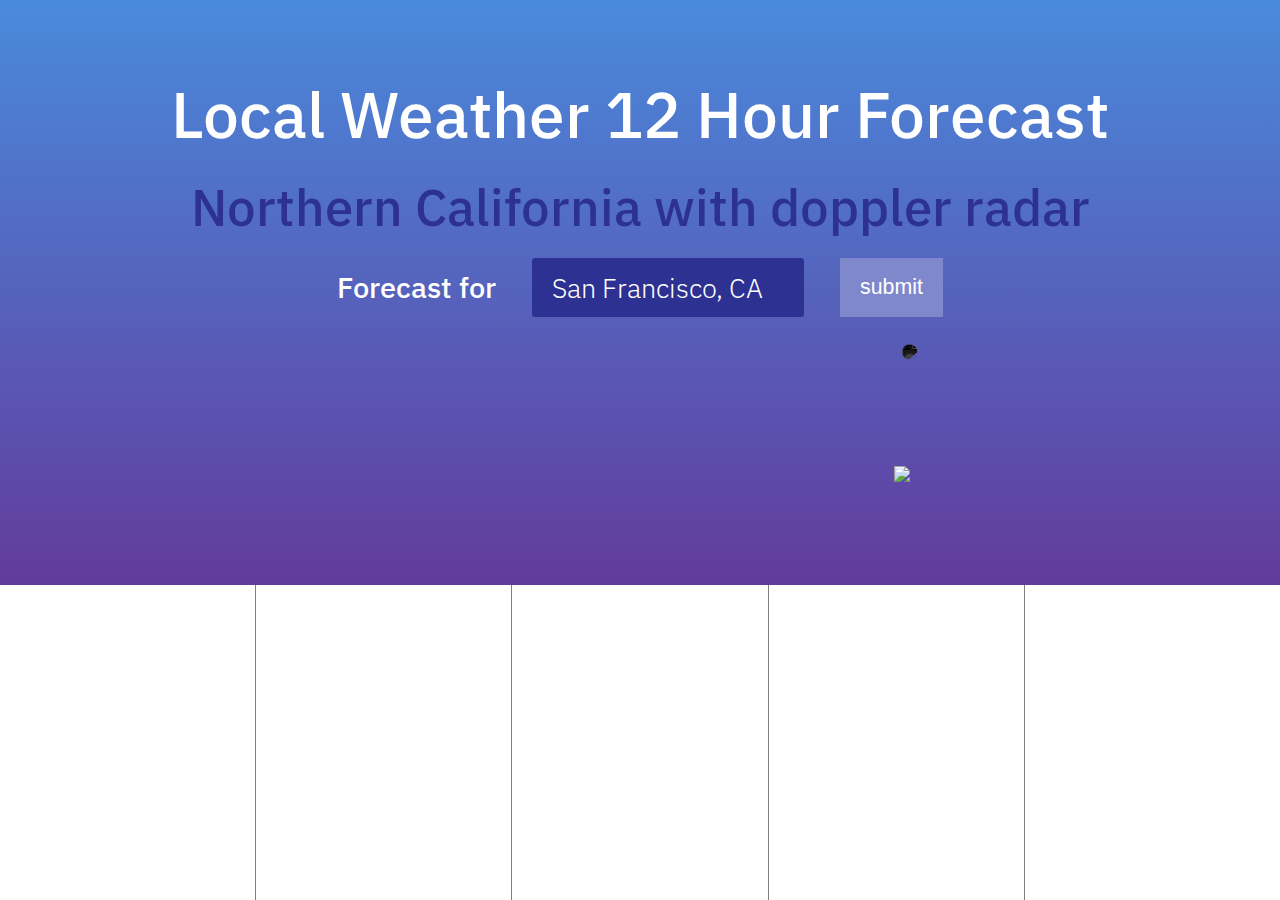
==== index.html @ 2f302aa4 "Changed to 12 hour forecast" ====
<!doctype HTML>
<html lang="en">
	<head>
		<meta charset="utf-8">
		<meta name="viewport" content="width=device-width,initial-scale=1">
		<link href="reset.css" rel="stylesheet">
		<link href="style.css" rel="stylesheet">
		<link href="https://fonts.googleapis.com/css?family=Saira+Extra+Condensed:300" rel="stylesheet">
		<link href="https://fonts.googleapis.com/css?family=IBM+Plex+Sans:300,500" rel="stylesheet">
	</head>

	<body>
		<header>
			<div id="title">
				<p id="main-title">Local Weather 12 Hour Forecast</p>
				<p id="sub-title">Northern California with doppler radar</p>
			</div>
			<div id="header-mid-bottom-area">
				<p id="forecast-for">Forecast for</p>
				<div id="search">
					<input id="searchbar" type="text" label="San Francisco, CA" value="San Francisco, CA">
					<button id="submit-button">submit</button>
				</div>
				<div id="header-bottom-area">
					<div id="current-weather">
						<img id="current-weather-icon">
						<div id="current-time-temp-div">
							<div id="current-time-div">
								<p id="current-time"></p>
								<p id="current-date"></p>
							</div>
							<div id="current-time-temp-border"></div>
							<p id="current-temp"></p>
						</div>
					</div>
					<div id="map">
						<div id="location">
							<img id="location-icon" src="./assets/location.png">
						</div>
						<img id="map-background" src="https://radar.weather.gov/ridge/Overlays/Topo/Short/DAX_Topo_Short.jpg">
						<img id="map-borders" src="https://radar.weather.gov/ridge/Overlays/County/Short/DAX_County_Short.gif">
						<div id="map-radars"></div>
						<img id="map-cities" src="https://radar.weather.gov/ridge/Overlays/Cities/Short/DAX_City_Short.gif">
					</div>
				</div>
			</div>
			<img id="arrow-up" src="./assets/arrow-up.png">
		</header>
		
		<main>
			<img id="arrow-down" src="./assets/arrow-down.png">
			<div id="next-hours">
				<div class="next-hour">
					<p class="next-hour-time"></p>
					<img class="next-hour-icon">
					<p class="next-hour-temp"></p>
				</div>
				<div class="next-hour-border"></div>
				<div class="next-hour">
					<p class="next-hour-time"></p>
					<img class="next-hour-icon">
					<p class="next-hour-temp"></p>
				</div>
				<div class="next-hour-border"></div>
				<div class="next-hour">
					<p class="next-hour-time"></p>
					<img class="next-hour-icon">
					<p class="next-hour-temp"></p>
				</div>
				<div class="next-hour-border"></div>
				<div class="next-hour">
					<p class="next-hour-time"></p>
					<img class="next-hour-icon">
					<p class="next-hour-temp"></p>
				</div>
				<div class="next-hour-border"></div>
				<div class="next-hour">
					<p class="next-hour-time"></p>
					<img class="next-hour-icon">
					<p class="next-hour-temp"></p>
				</div>
			</div>
		</main>
	<script src="script.js"></script>
	</body>
</html>
---- style.css ----
:root {
    --darkBlue: rgb(98, 59, 156);
    --darkerBlue: rgb(45, 49, 146);
    --lightBlue: rgb(73, 138, 220);
    --lighterBlue: rgb(127, 136, 203);
    --marginHor: 150px;
    --marginVert: 90px;
    --title-font: 45pt;
    --sub-title-font: 33pt;
    --forecast-font: 22pt;
    --search-font: 20pt;
    --submit: 16pt;
    --time-header-font: 35pt;
    --temp-header-font: 85pt;
    --time-main-font: 25pt;
    --temp-main-font: 75pt;
}

@keyframes flash-green {
	from {
		outline-color: greenyellow;
	} to {
		outline-color: var(--lightBlue);
	}
}

@keyframes flash-orange {
	from {
		outline-color: orange;
	} to {
		outline-color: var(--lightBlue);
	}
}

@keyframes flash-red {
	from {
		outline-color: red;
	} to {
		outline-color: var(--lightBlue);
	}
}

@keyframes slide-up {
	from {
		transform: translateY(0);
	} to {
		transform: translateY(-100vh);
	}
}

@keyframes slide-down {
	from {
		transform: translateY(-100vh);
	} to {
		transform: translateY(0);
	}
}

* {
	margin: 0;
	padding: 0;
	border: none;
}

.animation-flash-green {
	animation: flash-green 2s;
}

.animation-flash-orange {
	animation: flash-orange 2s;
}

.animation-flash-red {
	animation: flash-red 2s;
}

#arrow-down {
	align-self: center;
	margin-top: 2vh;
	width: fit-content;
}

#arrow-up {
	margin-bottom: 3vh;
}

body {
	display: flex;
	flex-direction: column;
	overflow: hidden;
}

#current-temp {
	font-size: var(--temp-header-font);
	width: 100px;
}

#current-time-div {
	font-size: var(--time-header-font);
	width: 100px;
}

#current-time-temp-div {
	align-items: center;
	display: flex;
	flex-direction: row;
	justify-content: space-evenly;
	text-align: center;
}

#current-time-temp-border {
	background-color: black;
    flex: 1px 0 0;
	height: 100%;
	margin: 0 20px;
}

#current-weather {
	align-items: center;
	color: white;
	display: flex;
	flex-direction: column;
	font-family: "Saira Extra Condensed";
	font-weight: 300;
	justify-content: space-evenly;
	height: -webkit-fill-available;
}

#current-weather-icon {
	width: 80%;
}

#forecast-for {
	font-family: "IBM Plex Sans";
	font-size: var(--forecast-font);
	color: white;
	line-height: calc(var(--forecast-font) * 2);
}

header {
	align-items: center;
	background: linear-gradient(var(--lightBlue), var(--darkBlue));
	box-sizing: border-box;
	box-shadow: 0 50px 50px rgb(159, 159, 159);
	display: flex;
	height: 100vh;
    flex-direction: column;
	font-family: "IBM Plex Sans";
	font-weight: 500;
	overflow: hidden;
	padding: 0 5vw;
	width: auto;
}

#header-bottom-area {
	display: flex;
	flex-direction: column;
	justify-content: center;
}

#header-mid-bottom-area {
	display: flex;
	flex-direction: column;
	width: 100%;
}

#location {
	height: 0;
    left: 36.5582%;
	position: absolute;
	top: 64.3703%;
    width: 0;
	z-index: 1;
}

#location-icon {
	bottom: 0;
	left: -14px;
	position: absolute;
	z-index: 1;
}

.next-hour {
	align-items: center;
	display: flex;
	font-family: "Saira Extra Condensed";
	font-weight: 300;
	flex-basis: 100%;
	flex-direction: row;
	justify-content: space-evenly;
	text-align: center;
}

.next-hour-border {
	background-color: rgb(127, 127, 127);
    flex: 1px 0 0;
}

.next-hour-icon {
    max-height: 70%;
    max-width: 30%;
}

#next-hours {
	align-content: center;
	display: flex;
	flex-direction: column;
	height: 100%;
	width: auto;
}

.next-hour-temp {
	font-size: var(--temp-main-font);
}

.next-hour-time {
	font-size: var(--time-main-font);
}

main {
	background-color: white;
	display: flex;
	flex: auto 1 1;
    flex-direction: column;
	height: 100vh;
	z-index: 1;
}

#main-title {
	color: white;
	font-size: calc(10vw - 4pt);
	margin-top: 8vh;
}

#map {
	display: none;
}

#map-background {
	filter: invert(1) brightness(60%) grayscale(100%);
	height: 100%;
	width: auto;
	z-index: 0;
}

#map-borders {
	filter: blur(10px);
	height: 100%;
	position: absolute;
}

#map-cities {
	height: 100%;
	position: absolute;
}

.map-radar {
	filter: blur(.5px) saturate(75%);
	height: 100%;
	opacity: 0.7;
	position: absolute;
}

#map-radars {
	position: absolute;
	height: 100%;
	width: auto;
}

#search {
	display: flex;
	font-size: var(--forecast-font);
}

#searchbar {
	background-color: var(--darkerBlue);
	border-radius: 3px;
	color: white;
	font-family: "IBM Plex Sans";
	font-size: var(--search-font);
	font-weight: 300;
	min-width: 0;
	outline-color: var(--lightBlue);
	text-indent: 20px;
	width: -webkit-fill-available;
}

#submit-button {
	background-color: var(--lighterBlue);
	color: white;
	font-size: var(--submit);
	padding: 8px 20px;
}

#submit-button:hover {
	background-color: var(--darkBlue);
}

#submit-button:active { /* must be after :hover to avoid overwriting */
	background-color: var(--darkerBlue);
}

#sub-title {
	color: var(--darkerBlue);
	font-size: 4.5vw;
	line-height: 8vw;
}

#title {
	text-align: center;
	z-index: 1;
}

@media screen and (min-width: 600px) { /* Tablet */
	#arrow-down,
	#arrow-up {
		display: none;
	}

	#current-weather {
		height: 100%;
	}

	header {
		height: 65vh;
	}

	#header-bottom-area {
		flex-direction: row;
		height: 100%;
		justify-content: space-evenly;
	}

	#header-mid-bottom-area {
		height: 100%;
	}

	main {
		height: 35vh;
	}

	#main-title {
		font-size: 5vw;
	}

	#map {
		align-self: center;
		display: inline;
		position: relative;
		height: 80%;
	}

	#map-background {
		position: relative;
		align-self: center;
		clip-path: circle(48%);
	}

	#map-borders,
	#map-cities,
	.map-radar {
		align-self: center;
		clip-path: circle(48%);
		top: 0;
	}

	#map-radars {
		top: 0;
	}

	.next-hour {
		flex-direction: column;
	}

	.next-hour-icon {
		max-height: 33%;
		max-width: 75%;
	}

	#next-hours {
		flex-direction: row;
		width: 100vw;
	}

	#search {
		align-self: center;
		justify-content: space-between;
	}

	#searchbar {
		width: 45%;
	}

	#sub-title {
		font-size: 4vw;
	}
}

@media screen and (min-width: 1368px) { /* Full view */
	body {
		height: 100vh;
	}

	#current-time-temp-border {
		display: none;
	}

	#current-weather-icon {
		width: auto;
	}

	#current-weather {
		width: 100%;
	}

	#current-time-temp-div {
		width: 100%;
	}

	header {
		align-items: baseline;
		padding: 0 10vw;
		position: relative;
	}

	#header-mid-bottom-area {
		width: 700px;
	}

	#main-title {
		font-size: var(--title-font);
		text-align: left;
	}

	#map {
		bottom: 10%;
		position: absolute;
		left: calc(50vw + 200px);
	}

	.next-hour-border {
		margin: 5vh 0 3vh 0;
	}

	#search {
		align-self: initial;
	}

	#searchbar {
		width: 55%;
	}

	#sub-title {
		font-size: var(--sub-title-font);
		line-height: calc(var(--sub-title-font) * 2);
		text-align: left;
	}
}
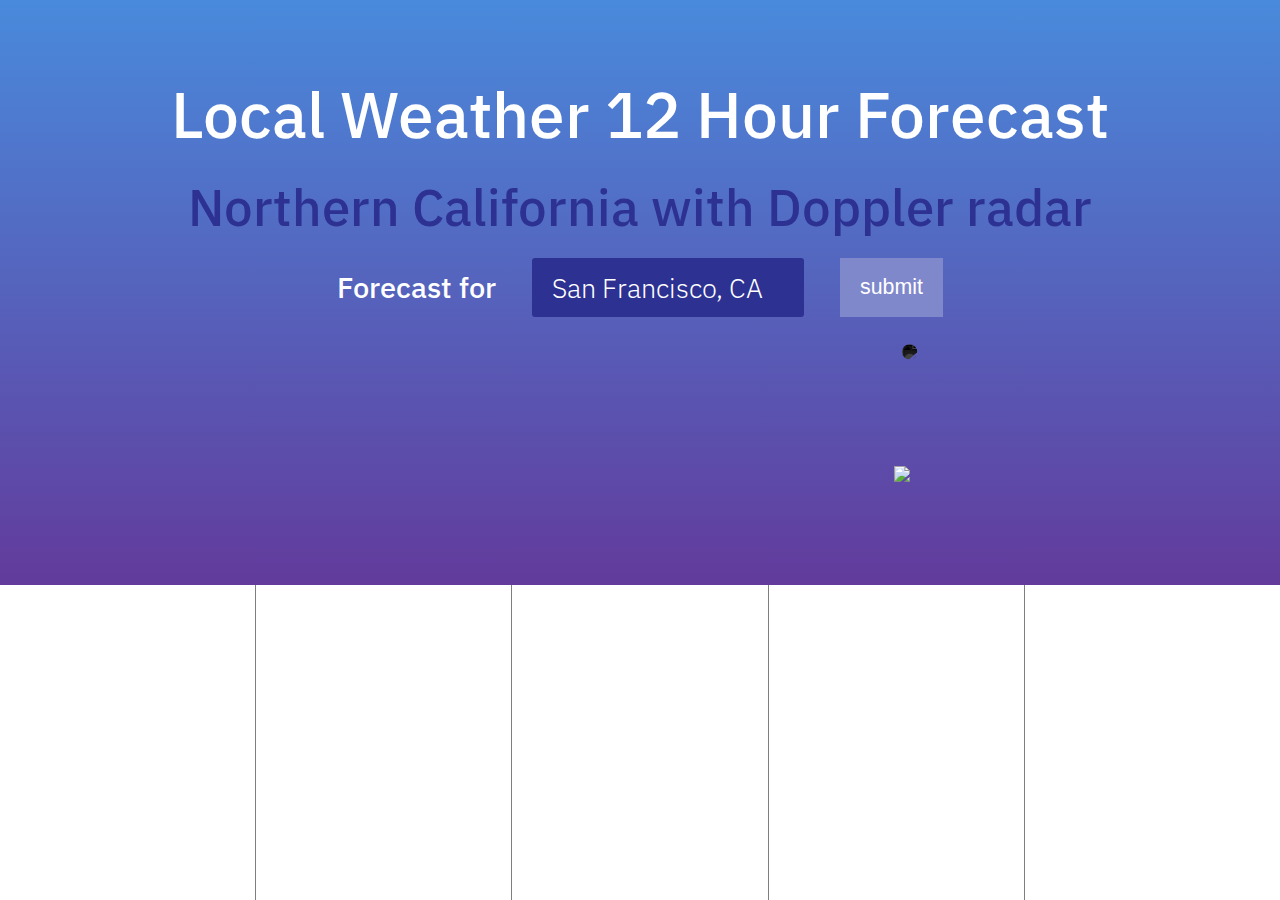
==== commit f33cbef2: "Identation fix" ====
--- a/index.html
+++ b/index.html
@@ -1,86 +1,86 @@
 <!doctype HTML>
 <html lang="en">
-	<head>
-		<meta charset="utf-8">
-		<meta name="viewport" content="width=device-width,initial-scale=1">
-		<link href="reset.css" rel="stylesheet">
-		<link href="style.css" rel="stylesheet">
-		<link href="https://fonts.googleapis.com/css?family=Saira+Extra+Condensed:300" rel="stylesheet">
-		<link href="https://fonts.googleapis.com/css?family=IBM+Plex+Sans:300,500" rel="stylesheet">
-	</head>
+    <head>
+        <meta charset="utf-8">
+        <meta name="viewport" content="width=device-width,initial-scale=1">
+        <link href="reset.css" rel="stylesheet">
+        <link href="style.css" rel="stylesheet">
+        <link href="https://fonts.googleapis.com/css?family=Saira+Extra+Condensed:300" rel="stylesheet">
+        <link href="https://fonts.googleapis.com/css?family=IBM+Plex+Sans:300,500" rel="stylesheet">
+    </head>
 
-	<body>
-		<header>
-			<div id="title">
-				<p id="main-title">Local Weather 12 Hour Forecast</p>
-				<p id="sub-title">Northern California with doppler radar</p>
-			</div>
-			<div id="header-mid-bottom-area">
-				<p id="forecast-for">Forecast for</p>
-				<div id="search">
-					<input id="searchbar" type="text" label="San Francisco, CA" value="San Francisco, CA">
-					<button id="submit-button">submit</button>
-				</div>
-				<div id="header-bottom-area">
-					<div id="current-weather">
-						<img id="current-weather-icon">
-						<div id="current-time-temp-div">
-							<div id="current-time-div">
-								<p id="current-time"></p>
-								<p id="current-date"></p>
-							</div>
-							<div id="current-time-temp-border"></div>
-							<p id="current-temp"></p>
-						</div>
-					</div>
-					<div id="map">
-						<div id="location">
-							<img id="location-icon" src="./assets/location.png">
-						</div>
-						<img id="map-background" src="https://radar.weather.gov/ridge/Overlays/Topo/Short/DAX_Topo_Short.jpg">
-						<img id="map-borders" src="https://radar.weather.gov/ridge/Overlays/County/Short/DAX_County_Short.gif">
-						<div id="map-radars"></div>
-						<img id="map-cities" src="https://radar.weather.gov/ridge/Overlays/Cities/Short/DAX_City_Short.gif">
-					</div>
-				</div>
-			</div>
-			<img id="arrow-up" src="./assets/arrow-up.png">
-		</header>
-		
-		<main>
-			<img id="arrow-down" src="./assets/arrow-down.png">
-			<div id="next-hours">
-				<div class="next-hour">
-					<p class="next-hour-time"></p>
-					<img class="next-hour-icon">
-					<p class="next-hour-temp"></p>
-				</div>
-				<div class="next-hour-border"></div>
-				<div class="next-hour">
-					<p class="next-hour-time"></p>
-					<img class="next-hour-icon">
-					<p class="next-hour-temp"></p>
-				</div>
-				<div class="next-hour-border"></div>
-				<div class="next-hour">
-					<p class="next-hour-time"></p>
-					<img class="next-hour-icon">
-					<p class="next-hour-temp"></p>
-				</div>
-				<div class="next-hour-border"></div>
-				<div class="next-hour">
-					<p class="next-hour-time"></p>
-					<img class="next-hour-icon">
-					<p class="next-hour-temp"></p>
-				</div>
-				<div class="next-hour-border"></div>
-				<div class="next-hour">
-					<p class="next-hour-time"></p>
-					<img class="next-hour-icon">
-					<p class="next-hour-temp"></p>
-				</div>
-			</div>
-		</main>
-	<script src="script.js"></script>
-	</body>
+    <body>
+        <header>
+            <div id="title">
+                <p id="main-title">Local Weather 12 Hour Forecast</p>
+                <p id="sub-title">Northern California with Doppler radar</p>
+            </div>
+            <div id="header-mid-bottom-area">
+                <p id="forecast-for">Forecast for</p>
+                <div id="search">
+                    <input id="searchbar" type="text" label="San Francisco, CA" value="San Francisco, CA">
+                    <button id="submit-button">submit</button>
+                </div>
+                <div id="header-bottom-area">
+                    <div id="current-weather">
+                        <img id="current-weather-icon">
+                        <div id="current-time-temp-div">
+                            <div id="current-time-div">
+                                <p id="current-time"></p>
+                                <p id="current-date"></p>
+                            </div>
+                            <div id="current-time-temp-border"></div>
+                            <p id="current-temp"></p>
+                        </div>
+                    </div>
+                    <div id="map">
+                        <div id="location">
+                            <img id="location-icon" src="./assets/location.png">
+                        </div>
+                        <img id="map-background" src="https://radar.weather.gov/ridge/Overlays/Topo/Short/DAX_Topo_Short.jpg">
+                        <img id="map-borders" src="https://radar.weather.gov/ridge/Overlays/County/Short/DAX_County_Short.gif">
+                        <div id="map-radars"></div>
+                        <img id="map-cities" src="https://radar.weather.gov/ridge/Overlays/Cities/Short/DAX_City_Short.gif">
+                    </div>
+                </div>
+            </div>
+            <img id="arrow-up" src="./assets/arrow-up.png">
+        </header>
+
+        <main>
+            <img id="arrow-down" src="./assets/arrow-down.png">
+            <div id="next-hours">
+                <div class="next-hour">
+                    <p class="next-hour-time"></p>
+                    <img class="next-hour-icon">
+                    <p class="next-hour-temp"></p>
+                </div>
+                <div class="next-hour-border"></div>
+                <div class="next-hour">
+                    <p class="next-hour-time"></p>
+                    <img class="next-hour-icon">
+                    <p class="next-hour-temp"></p>
+                </div>
+                <div class="next-hour-border"></div>
+                <div class="next-hour">
+                    <p class="next-hour-time"></p>
+                    <img class="next-hour-icon">
+                    <p class="next-hour-temp"></p>
+                </div>
+                <div class="next-hour-border"></div>
+                <div class="next-hour">
+                    <p class="next-hour-time"></p>
+                    <img class="next-hour-icon">
+                    <p class="next-hour-temp"></p>
+                </div>
+                <div class="next-hour-border"></div>
+                <div class="next-hour">
+                    <p class="next-hour-time"></p>
+                    <img class="next-hour-icon">
+                    <p class="next-hour-temp"></p>
+                </div>
+            </div>
+        </main>
+    <script src="script.js"></script>
+    </body>
 </html>--- a/style.css
+++ b/style.css
@@ -17,182 +17,182 @@
 }
 
 @keyframes flash-green {
-	from {
-		outline-color: greenyellow;
-	} to {
-		outline-color: var(--lightBlue);
-	}
+    from {
+        outline-color: greenyellow;
+    } to {
+        outline-color: var(--lightBlue);
+    }
 }
 
 @keyframes flash-orange {
-	from {
-		outline-color: orange;
-	} to {
-		outline-color: var(--lightBlue);
-	}
+    from {
+        outline-color: orange;
+    } to {
+        outline-color: var(--lightBlue);
+    }
 }
 
 @keyframes flash-red {
-	from {
-		outline-color: red;
-	} to {
-		outline-color: var(--lightBlue);
-	}
+    from {
+        outline-color: red;
+    } to {
+        outline-color: var(--lightBlue);
+    }
 }
 
 @keyframes slide-up {
-	from {
-		transform: translateY(0);
-	} to {
-		transform: translateY(-100vh);
-	}
+    from {
+        transform: translateY(0);
+    } to {
+        transform: translateY(-100vh);
+    }
 }
 
 @keyframes slide-down {
-	from {
-		transform: translateY(-100vh);
-	} to {
-		transform: translateY(0);
-	}
+    from {
+        transform: translateY(-100vh);
+    } to {
+        transform: translateY(0);
+    }
 }
 
 * {
-	margin: 0;
-	padding: 0;
-	border: none;
+    margin: 0;
+    padding: 0;
+    border: none;
 }
 
 .animation-flash-green {
-	animation: flash-green 2s;
+    animation: flash-green 2s;
 }
 
 .animation-flash-orange {
-	animation: flash-orange 2s;
+    animation: flash-orange 2s;
 }
 
 .animation-flash-red {
-	animation: flash-red 2s;
+    animation: flash-red 2s;
 }
 
 #arrow-down {
-	align-self: center;
-	margin-top: 2vh;
-	width: fit-content;
+    align-self: center;
+    margin-top: 2vh;
+    width: fit-content;
 }
 
 #arrow-up {
-	margin-bottom: 3vh;
+    margin-bottom: 3vh;
 }
 
 body {
-	display: flex;
-	flex-direction: column;
-	overflow: hidden;
+    display: flex;
+    flex-direction: column;
+    overflow: hidden;
 }
 
 #current-temp {
-	font-size: var(--temp-header-font);
-	width: 100px;
+    font-size: var(--temp-header-font);
+    width: 100px;
 }
 
 #current-time-div {
-	font-size: var(--time-header-font);
-	width: 100px;
+    font-size: var(--time-header-font);
+    width: 100px;
 }
 
 #current-time-temp-div {
-	align-items: center;
-	display: flex;
-	flex-direction: row;
-	justify-content: space-evenly;
-	text-align: center;
+    align-items: center;
+    display: flex;
+    flex-direction: row;
+    justify-content: space-evenly;
+    text-align: center;
 }
 
 #current-time-temp-border {
-	background-color: black;
+    background-color: black;
     flex: 1px 0 0;
-	height: 100%;
-	margin: 0 20px;
+    height: 100%;
+    margin: 0 20px;
 }
 
 #current-weather {
-	align-items: center;
-	color: white;
-	display: flex;
-	flex-direction: column;
-	font-family: "Saira Extra Condensed";
-	font-weight: 300;
-	justify-content: space-evenly;
-	height: -webkit-fill-available;
+    align-items: center;
+    color: white;
+    display: flex;
+    flex-direction: column;
+    font-family: "Saira Extra Condensed";
+    font-weight: 300;
+    justify-content: space-evenly;
+    height: -webkit-fill-available;
 }
 
 #current-weather-icon {
-	width: 80%;
+    width: 80%;
 }
 
 #forecast-for {
-	font-family: "IBM Plex Sans";
-	font-size: var(--forecast-font);
-	color: white;
-	line-height: calc(var(--forecast-font) * 2);
+    font-family: "IBM Plex Sans";
+    font-size: var(--forecast-font);
+    color: white;
+    line-height: calc(var(--forecast-font) * 2);
 }
 
 header {
-	align-items: center;
-	background: linear-gradient(var(--lightBlue), var(--darkBlue));
-	box-sizing: border-box;
-	box-shadow: 0 50px 50px rgb(159, 159, 159);
-	display: flex;
-	height: 100vh;
-    flex-direction: column;
-	font-family: "IBM Plex Sans";
-	font-weight: 500;
-	overflow: hidden;
-	padding: 0 5vw;
-	width: auto;
+    align-items: center;
+    background: linear-gradient(var(--lightBlue), var(--darkBlue));
+    box-sizing: border-box;
+    box-shadow: 0 50px 50px rgb(159, 159, 159);
+    display: flex;
+    height: 100vh;
+    flex-direction: column;
+    font-family: "IBM Plex Sans";
+    font-weight: 500;
+    overflow: hidden;
+    padding: 0 5vw;
+    width: auto;
 }
 
 #header-bottom-area {
-	display: flex;
-	flex-direction: column;
-	justify-content: center;
+    display: flex;
+    flex-direction: column;
+    justify-content: center;
 }
 
 #header-mid-bottom-area {
-	display: flex;
-	flex-direction: column;
-	width: 100%;
+    display: flex;
+    flex-direction: column;
+    width: 100%;
 }
 
 #location {
-	height: 0;
+    height: 0;
     left: 36.5582%;
-	position: absolute;
-	top: 64.3703%;
+    position: absolute;
+    top: 64.3703%;
     width: 0;
-	z-index: 1;
+    z-index: 1;
 }
 
 #location-icon {
-	bottom: 0;
-	left: -14px;
-	position: absolute;
-	z-index: 1;
+    bottom: 0;
+    left: -14px;
+    position: absolute;
+    z-index: 1;
 }
 
 .next-hour {
-	align-items: center;
-	display: flex;
-	font-family: "Saira Extra Condensed";
-	font-weight: 300;
-	flex-basis: 100%;
-	flex-direction: row;
-	justify-content: space-evenly;
-	text-align: center;
+    align-items: center;
+    display: flex;
+    font-family: "Saira Extra Condensed";
+    font-weight: 300;
+    flex-basis: 100%;
+    flex-direction: row;
+    justify-content: space-evenly;
+    text-align: center;
 }
 
 .next-hour-border {
-	background-color: rgb(127, 127, 127);
+    background-color: rgb(127, 127, 127);
     flex: 1px 0 0;
 }
 
@@ -202,257 +202,257 @@
 }
 
 #next-hours {
-	align-content: center;
-	display: flex;
-	flex-direction: column;
-	height: 100%;
-	width: auto;
+    align-content: center;
+    display: flex;
+    flex-direction: column;
+    height: 100%;
+    width: auto;
 }
 
 .next-hour-temp {
-	font-size: var(--temp-main-font);
+    font-size: var(--temp-main-font);
 }
 
 .next-hour-time {
-	font-size: var(--time-main-font);
+    font-size: var(--time-main-font);
 }
 
 main {
-	background-color: white;
-	display: flex;
-	flex: auto 1 1;
-    flex-direction: column;
-	height: 100vh;
-	z-index: 1;
+    background-color: white;
+    display: flex;
+    flex: auto 1 1;
+    flex-direction: column;
+    height: 100vh;
+    z-index: 1;
 }
 
 #main-title {
-	color: white;
-	font-size: calc(10vw - 4pt);
-	margin-top: 8vh;
+    color: white;
+    font-size: calc(10vw - 4pt);
+    margin-top: 8vh;
 }
 
 #map {
-	display: none;
+    display: none;
 }
 
 #map-background {
-	filter: invert(1) brightness(60%) grayscale(100%);
-	height: 100%;
-	width: auto;
-	z-index: 0;
+    filter: invert(1) brightness(60%) grayscale(100%);
+    height: 100%;
+    width: auto;
+    z-index: 0;
 }
 
 #map-borders {
-	filter: blur(10px);
-	height: 100%;
-	position: absolute;
+    filter: blur(10px);
+    height: 100%;
+    position: absolute;
 }
 
 #map-cities {
-	height: 100%;
-	position: absolute;
+    height: 100%;
+    position: absolute;
 }
 
 .map-radar {
-	filter: blur(.5px) saturate(75%);
-	height: 100%;
-	opacity: 0.7;
-	position: absolute;
+    filter: blur(.5px) saturate(75%);
+    height: 100%;
+    opacity: 0.7;
+    position: absolute;
 }
 
 #map-radars {
-	position: absolute;
-	height: 100%;
-	width: auto;
+    position: absolute;
+    height: 100%;
+    width: auto;
 }
 
 #search {
-	display: flex;
-	font-size: var(--forecast-font);
+    display: flex;
+    font-size: var(--forecast-font);
 }
 
 #searchbar {
-	background-color: var(--darkerBlue);
-	border-radius: 3px;
-	color: white;
-	font-family: "IBM Plex Sans";
-	font-size: var(--search-font);
-	font-weight: 300;
-	min-width: 0;
-	outline-color: var(--lightBlue);
-	text-indent: 20px;
-	width: -webkit-fill-available;
+    background-color: var(--darkerBlue);
+    border-radius: 3px;
+    color: white;
+    font-family: "IBM Plex Sans";
+    font-size: var(--search-font);
+    font-weight: 300;
+    min-width: 0;
+    outline-color: var(--lightBlue);
+    text-indent: 20px;
+    width: -webkit-fill-available;
 }
 
 #submit-button {
-	background-color: var(--lighterBlue);
-	color: white;
-	font-size: var(--submit);
-	padding: 8px 20px;
+    background-color: var(--lighterBlue);
+    color: white;
+    font-size: var(--submit);
+    padding: 8px 20px;
 }
 
 #submit-button:hover {
-	background-color: var(--darkBlue);
+    background-color: var(--darkBlue);
 }
 
 #submit-button:active { /* must be after :hover to avoid overwriting */
-	background-color: var(--darkerBlue);
+    background-color: var(--darkerBlue);
 }
 
 #sub-title {
-	color: var(--darkerBlue);
-	font-size: 4.5vw;
-	line-height: 8vw;
+    color: var(--darkerBlue);
+    font-size: 4.5vw;
+    line-height: 8vw;
 }
 
 #title {
-	text-align: center;
-	z-index: 1;
+    text-align: center;
+    z-index: 1;
 }
 
 @media screen and (min-width: 600px) { /* Tablet */
-	#arrow-down,
-	#arrow-up {
-		display: none;
-	}
-
-	#current-weather {
-		height: 100%;
-	}
-
-	header {
-		height: 65vh;
-	}
-
-	#header-bottom-area {
-		flex-direction: row;
-		height: 100%;
-		justify-content: space-evenly;
-	}
-
-	#header-mid-bottom-area {
-		height: 100%;
-	}
-
-	main {
-		height: 35vh;
-	}
-
-	#main-title {
-		font-size: 5vw;
-	}
-
-	#map {
-		align-self: center;
-		display: inline;
-		position: relative;
-		height: 80%;
-	}
-
-	#map-background {
-		position: relative;
-		align-self: center;
-		clip-path: circle(48%);
-	}
-
-	#map-borders,
-	#map-cities,
-	.map-radar {
-		align-self: center;
-		clip-path: circle(48%);
-		top: 0;
-	}
-
-	#map-radars {
-		top: 0;
-	}
-
-	.next-hour {
-		flex-direction: column;
-	}
-
-	.next-hour-icon {
-		max-height: 33%;
-		max-width: 75%;
-	}
-
-	#next-hours {
-		flex-direction: row;
-		width: 100vw;
-	}
-
-	#search {
-		align-self: center;
-		justify-content: space-between;
-	}
-
-	#searchbar {
-		width: 45%;
-	}
-
-	#sub-title {
-		font-size: 4vw;
-	}
+    #arrow-down,
+    #arrow-up {
+        display: none;
+    }
+
+    #current-weather {
+        height: 100%;
+    }
+
+    header {
+        height: 65vh;
+    }
+
+    #header-bottom-area {
+        flex-direction: row;
+        height: 100%;
+        justify-content: space-evenly;
+    }
+
+    #header-mid-bottom-area {
+        height: 100%;
+    }
+
+    main {
+        height: 35vh;
+    }
+
+    #main-title {
+        font-size: 5vw;
+    }
+
+    #map {
+        align-self: center;
+        display: inline;
+        position: relative;
+        height: 80%;
+    }
+
+    #map-background {
+        position: relative;
+        align-self: center;
+        clip-path: circle(48%);
+    }
+
+    #map-borders,
+    #map-cities,
+    .map-radar {
+        align-self: center;
+        clip-path: circle(48%);
+        top: 0;
+    }
+
+    #map-radars {
+        top: 0;
+    }
+
+    .next-hour {
+        flex-direction: column;
+    }
+
+    .next-hour-icon {
+        max-height: 33%;
+        max-width: 75%;
+    }
+
+    #next-hours {
+        flex-direction: row;
+        width: 100vw;
+    }
+
+    #search {
+        align-self: center;
+        justify-content: space-between;
+    }
+
+    #searchbar {
+        width: 45%;
+    }
+
+    #sub-title {
+        font-size: 4vw;
+    }
 }
 
 @media screen and (min-width: 1368px) { /* Full view */
-	body {
-		height: 100vh;
-	}
-
-	#current-time-temp-border {
-		display: none;
-	}
-
-	#current-weather-icon {
-		width: auto;
-	}
-
-	#current-weather {
-		width: 100%;
-	}
-
-	#current-time-temp-div {
-		width: 100%;
-	}
-
-	header {
-		align-items: baseline;
-		padding: 0 10vw;
-		position: relative;
-	}
-
-	#header-mid-bottom-area {
-		width: 700px;
-	}
-
-	#main-title {
-		font-size: var(--title-font);
-		text-align: left;
-	}
-
-	#map {
-		bottom: 10%;
-		position: absolute;
-		left: calc(50vw + 200px);
-	}
-
-	.next-hour-border {
-		margin: 5vh 0 3vh 0;
-	}
-
-	#search {
-		align-self: initial;
-	}
-
-	#searchbar {
-		width: 55%;
-	}
-
-	#sub-title {
-		font-size: var(--sub-title-font);
-		line-height: calc(var(--sub-title-font) * 2);
-		text-align: left;
-	}
+    body {
+        height: 100vh;
+    }
+
+    #current-time-temp-border {
+        display: none;
+    }
+
+    #current-weather-icon {
+        width: auto;
+    }
+
+    #current-weather {
+        width: 100%;
+    }
+
+    #current-time-temp-div {
+        width: 100%;
+    }
+
+    header {
+        align-items: baseline;
+        padding: 0 10vw;
+        position: relative;
+    }
+
+    #header-mid-bottom-area {
+        width: 700px;
+    }
+
+    #main-title {
+        font-size: var(--title-font);
+        text-align: left;
+    }
+
+    #map {
+        bottom: 10%;
+        position: absolute;
+        left: calc(50vw + 200px);
+    }
+
+    .next-hour-border {
+        margin: 5vh 0 3vh 0;
+    }
+
+    #search {
+        align-self: initial;
+    }
+
+    #searchbar {
+        width: 55%;
+    }
+
+    #sub-title {
+        font-size: var(--sub-title-font);
+        line-height: calc(var(--sub-title-font) * 2);
+        text-align: left;
+    }
 }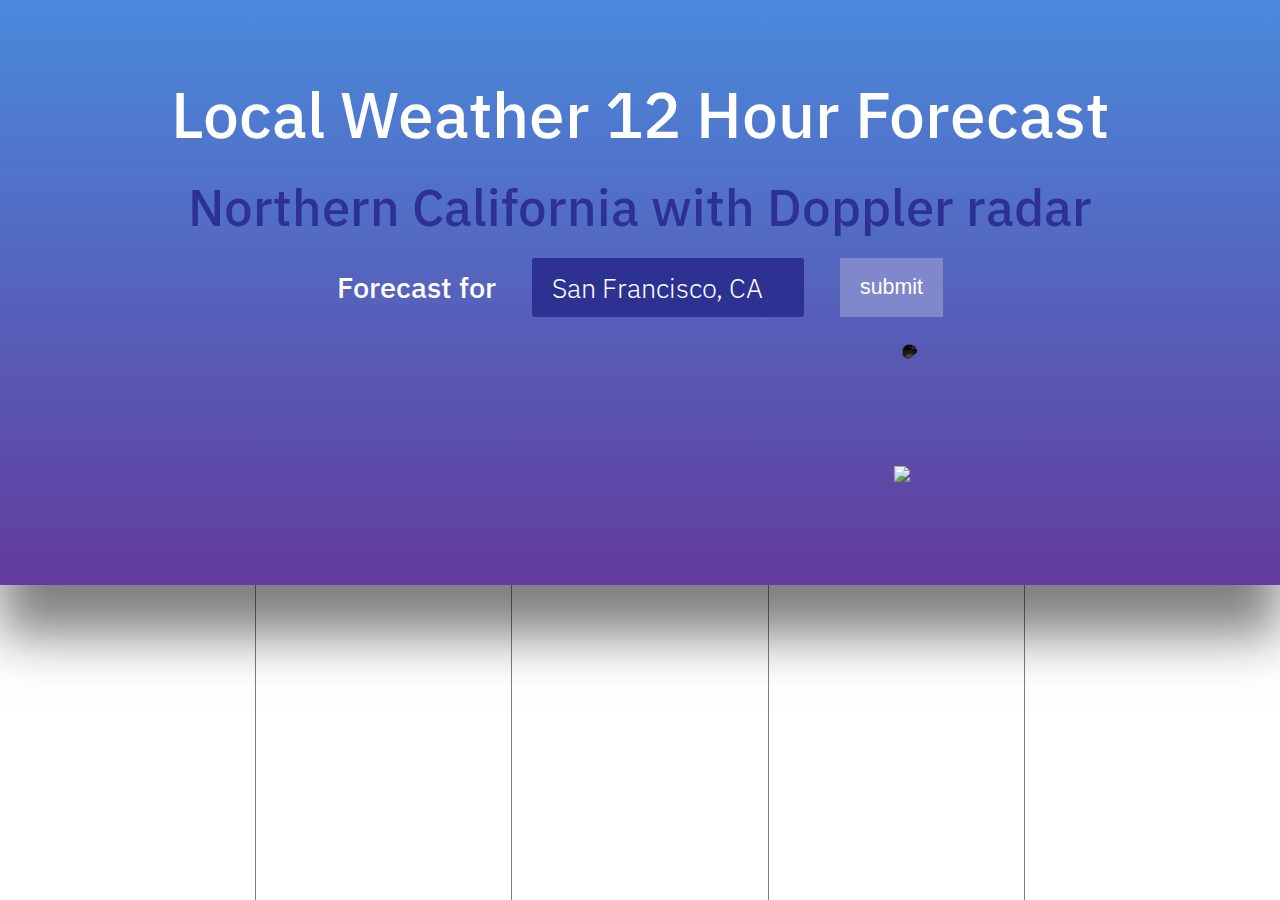
==== commit e9c76268: "Clean up" ====
--- a/index.html
+++ b/index.html
@@ -1,4 +1,4 @@
-<!doctype HTML>
+<!doctype html>
 <html lang="en">
     <head>
         <meta charset="utf-8">
@@ -46,7 +46,6 @@
             </div>
             <img id="arrow-up" src="./assets/arrow-up.png">
         </header>
-
         <main>
             <img id="arrow-down" src="./assets/arrow-down.png">
             <div id="next-hours">
--- a/style.css
+++ b/style.css
@@ -87,7 +87,6 @@
 body {
     display: flex;
     flex-direction: column;
-    overflow: hidden;
 }
 
 #current-temp {
@@ -122,8 +121,8 @@
     flex-direction: column;
     font-family: "Saira Extra Condensed";
     font-weight: 300;
+    height: 100%;
     justify-content: space-evenly;
-    height: -webkit-fill-available;
 }
 
 #current-weather-icon {
@@ -141,25 +140,27 @@
     align-items: center;
     background: linear-gradient(var(--lightBlue), var(--darkBlue));
     box-sizing: border-box;
-    box-shadow: 0 50px 50px rgb(159, 159, 159);
+    box-shadow: 0 50px 50px rgba(0, 0, 0, 0.5);
     display: flex;
     height: 100vh;
     flex-direction: column;
     font-family: "IBM Plex Sans";
     font-weight: 500;
-    overflow: hidden;
+    justify-content: space-between;
     padding: 0 5vw;
     width: auto;
 }
 
 #header-bottom-area {
     display: flex;
+    flex-basis: 100%;
     flex-direction: column;
     justify-content: center;
 }
 
 #header-mid-bottom-area {
     display: flex;
+    flex-basis: 100%;
     flex-direction: column;
     width: 100%;
 }
@@ -317,12 +318,17 @@
         display: none;
     }
 
+    body {
+        overflow: hidden;
+    }
+
     #current-weather {
         height: 100%;
     }
 
     header {
         height: 65vh;
+        z-index: 2;
     }
 
     #header-bottom-area {
@@ -375,11 +381,11 @@
     .next-hour-icon {
         max-height: 33%;
         max-width: 75%;
+        width: 75%;
     }
 
     #next-hours {
         flex-direction: row;
-        width: 100vw;
     }
 
     #search {
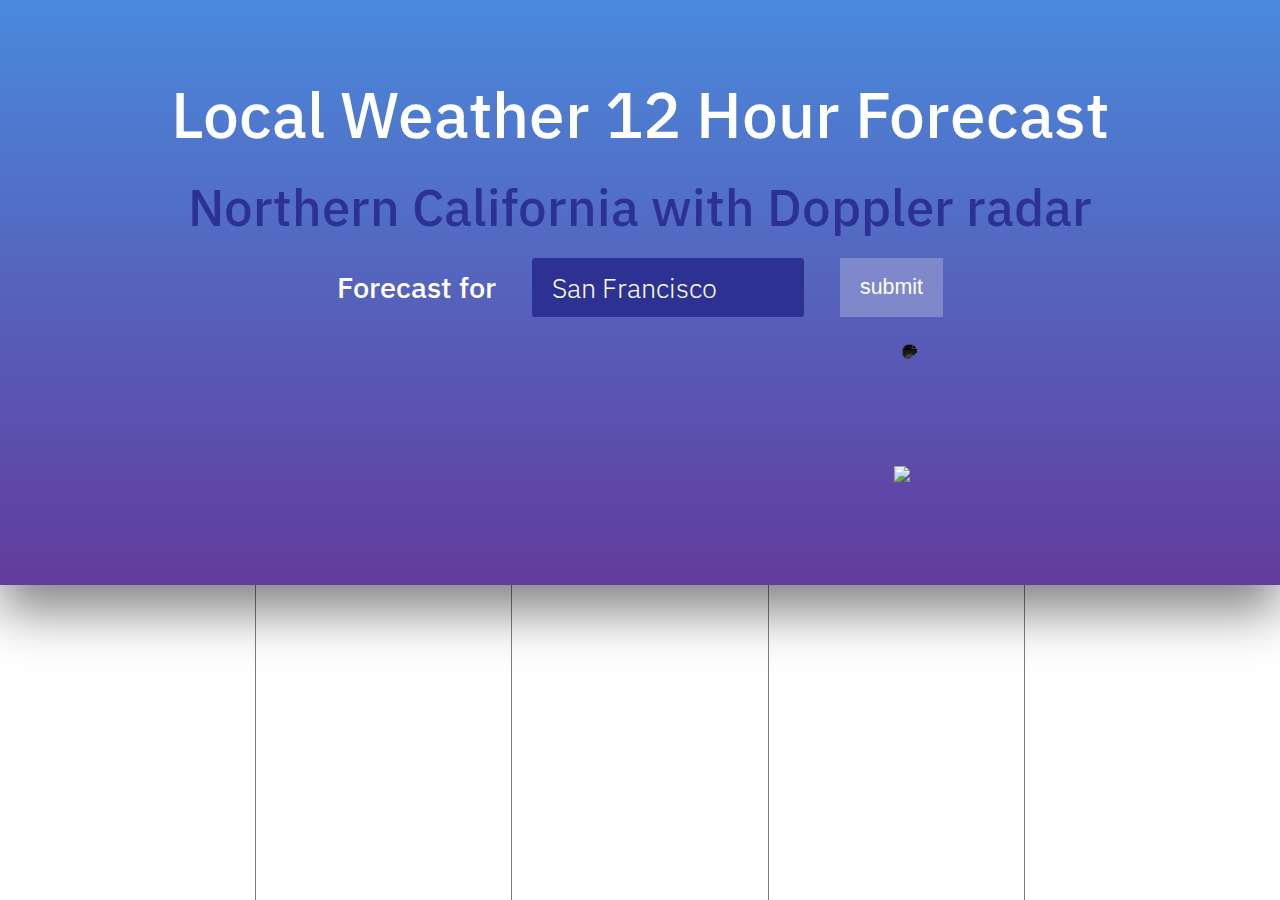
==== commit 1b557770: "Changed default input" ====
--- a/index.html
+++ b/index.html
@@ -18,7 +18,7 @@
             <div id="header-mid-bottom-area">
                 <p id="forecast-for">Forecast for</p>
                 <div id="search">
-                    <input id="searchbar" type="text" label="San Francisco, CA" value="San Francisco, CA">
+                    <input id="searchbar" type="text" value="San Francisco">
                     <button id="submit-button">submit</button>
                 </div>
                 <div id="header-bottom-area">
--- a/style.css
+++ b/style.css
@@ -87,6 +87,7 @@
 body {
     display: flex;
     flex-direction: column;
+    overflow: hidden;
 }
 
 #current-temp {
@@ -140,7 +141,7 @@
     align-items: center;
     background: linear-gradient(var(--lightBlue), var(--darkBlue));
     box-sizing: border-box;
-    box-shadow: 0 50px 50px rgba(0, 0, 0, 0.5);
+    box-shadow: 0 25px 50px rgba(0, 0, 0, 0.5);
     display: flex;
     height: 100vh;
     flex-direction: column;
@@ -318,10 +319,6 @@
         display: none;
     }
 
-    body {
-        overflow: hidden;
-    }
-
     #current-weather {
         height: 100%;
     }
